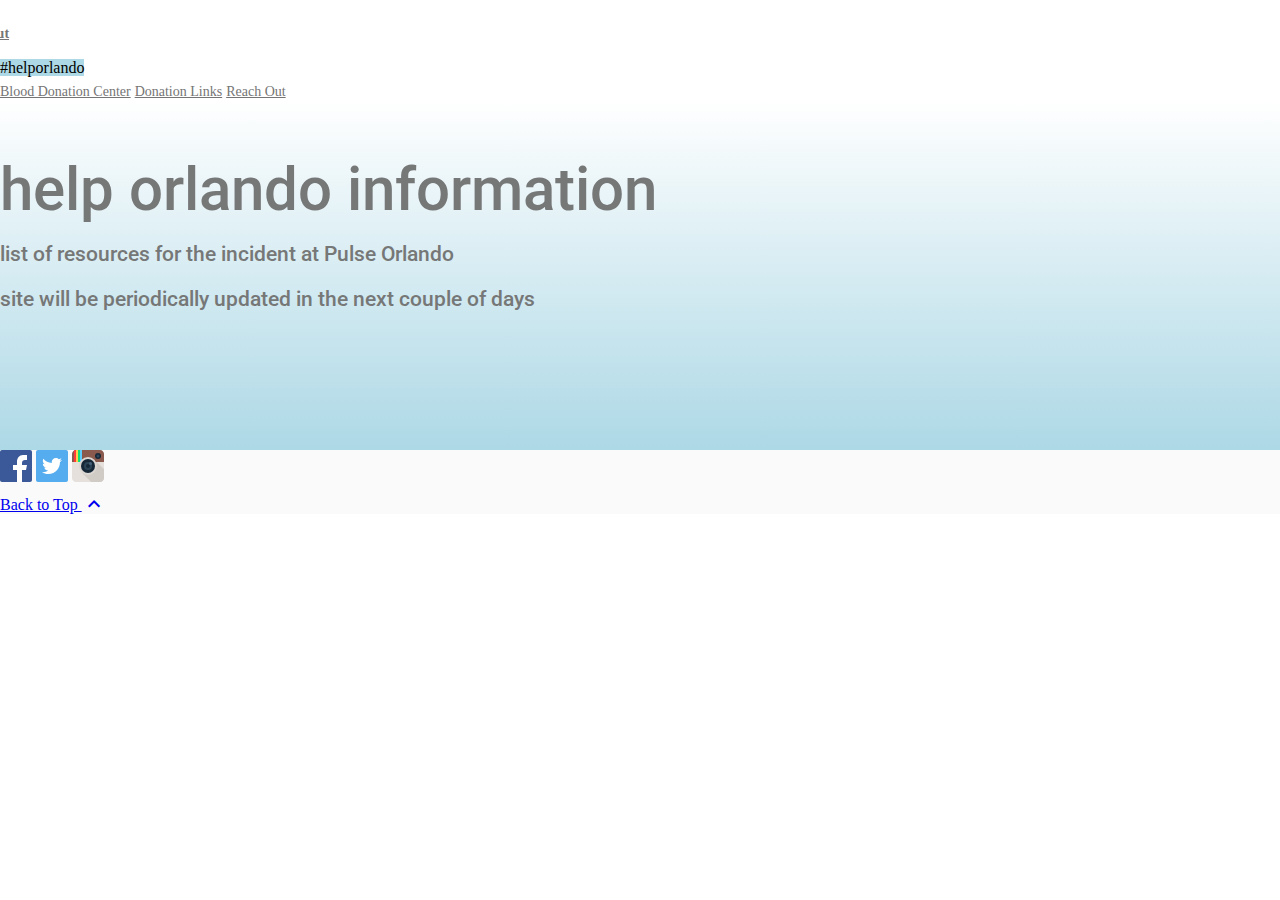
==== index.html @ c3c77c80 "Initial Commit for helporlando.info" ====
<!doctype html>
<!--
  Material Design Lite
  Copyright 2015 Google Inc. All rights reserved.

  Licensed under the Apache License, Version 2.0 (the "License");
  you may not use this file except in compliance with the License.
  You may obtain a copy of the License at

      https://www.apache.org/licenses/LICENSE-2.0

  Unless required by applicable law or agreed to in writing, software
  distributed under the License is distributed on an "AS IS" BASIS,
  WITHOUT WARRANTIES OR CONDITIONS OF ANY KIND, either express or implied.
  See the License for the specific language governing permissions and
  limitations under the License
-->

<html lang="en">
  <head>
    <meta charset="utf-8">
    <meta http-equiv="X-UA-Compatible" content="IE=edge">
    <meta name="description" content="Quick list of resources for anyone who wants to help the victims of the Orlando shooting.">
    <meta name="viewport" content="width=device-width, initial-scale=1.0, minimum-scale=1.0">
    <title>Help Orlando Information</title>

    <!-- Page styles -->
    <link rel="stylesheet" href="https://fonts.googleapis.com/css?family=Roboto:regular,bold,italic,thin,light,bolditalic,black,medium&amp;lang=en">
    <link rel="stylesheet" href="https://fonts.googleapis.com/icon?family=Material+Icons">
    <link rel="stylesheet" href="https://code.getmdl.io/1.1.3/material.min.css">
    <link rel="stylesheet" href="styles.css">
    <style>
    #view-source {
      position: fixed;
      display: block;
      right: 0;
      bottom: 0;
      margin-right: 40px;
      margin-bottom: 40px;
      z-index: 900;
    }
    </style>
  </head>
  <body>
    <div class="mdl-layout mdl-js-layout mdl-layout--fixed-header">

      <div class="android-header mdl-layout__header mdl-layout__header--waterfall">
        <div class="mdl-layout__header-row">
          <!-- Add spacer, to align navigation to the right in desktop -->
          <div class="android-header-spacer mdl-layout-spacer"></div>

          <!-- Navigation -->
          <div class="android-navigation-container">
            <nav class="android-navigation mdl-navigation">
              <a class="mdl-navigation__link mdl-typography--text-uppercase" href="blooddonation.html">Blood Donation Centers</a>
              <a class="mdl-navigation__link mdl-typography--text-uppercase" href="donations.html">Donation Links</a>
              <a class="mdl-navigation__link mdl-typography--text-uppercase" href="reach.html">Reach Out</a>
            </nav>
          </div>
        </div>
      </div>

      <div class="android-drawer mdl-layout__drawer">
        <span class="mdl-layout-title">
          #helporlando
        </span>
        <nav class="mdl-navigation">
          <a class="mdl-navigation__link" href="blooddonation.html">Blood Donation Center</a>
          <a class="mdl-navigation__link" href="donations.html">Donation Links</a>
          <a class="mdl-navigation__link" href="reach.html">Reach Out</a>
        </nav>
      </div>

      <div class="android-content mdl-layout__content">
        <a name="top"></a>
        <div class="android-be-together-section mdl-typography--text-center" style="padding-bottom:50px">
          <div class="logo-font android-slogan">help orlando information</div>
          <div class="logo-font android-sub-slogan">list of resources for the incident at Pulse Orlando</div>
          <div class="logo-font android-sub-slogan">site will be periodically updated in the next couple of days</div>
        </div>


        <footer class="android-footer mdl-mega-footer">
          <div class="mdl-mega-footer--top-section">
            <div class="mdl-mega-footer--left-section">
              <a href='https://www.facebook.com/equalityfl'><img src="images/face.svg"/></a>
              <a href="https://twitter.com/equalityfl"><img src="images/twitter.svg"/></a>
              <a href="https://www.instagram.com/equalityfl/?hl=en"><img src="images/ig.svg"/></a>
            </div>
            <div class="mdl-mega-footer--right-section">
              <a class="mdl-typography--font-light" href="#top">
                Back to Top
                <i class="material-icons">expand_less</i>
              </a>
            </div>
          </div>

          <div class="mdl-mega-footer--bottom-section">

          </div>

        </footer>
      </div>
    </div>
    <script src="https://code.getmdl.io/1.1.3/material.min.js"></script>
  </body>
</html>
---- styles.css ----
/**
 * Copyright 2015 Google Inc. All Rights Reserved.
 *
 * Licensed under the Apache License, Version 2.0 (the "License");
 * you may not use this file except in compliance with the License.
 * You may obtain a copy of the License at
 *
 *      http://www.apache.org/licenses/LICENSE-2.0
 *
 * Unless required by applicable law or agreed to in writing, software
 * distributed under the License is distributed on an "AS IS" BASIS,
 * WITHOUT WARRANTIES OR CONDITIONS OF ANY KIND, either express or implied.
 * See the License for the specific language governing permissions and
 * limitations under the License.
 */

body {
  margin: 0;
}

/* Disable ugly boxes around images in IE10 */
a img{
  border: 0px;
}

::-moz-selection {
  background-color: #6ab344;
  color: #fff;
}

::selection {
  background-color: #6ab344;
  color: #fff;
}

.android-search-box .mdl-textfield__input {
  color: rgba(0, 0, 0, 0.87);
}

.android-header .mdl-menu__container {
  z-index: 50;
  margin: 0 !important;
}


.mdl-textfield--expandable {
  width: auto;
}

.android-fab {
  position: absolute;
  right: 20%;
  bottom: -26px;
  z-index: 3;
  background: #64ffda !important;
  color: black !important;
}

.android-mobile-title {
  display: none !important;
}


.android-logo-image {
  height: 28px;
  width: 140px;
}


.android-header {
  overflow: visible;
  background-color: white;
}

  .android-header .material-icons {
    color: #767777 !important;
  }

  .android-header .mdl-layout__drawer-button {
    background: transparent;
    color: #767777;
  }

  .android-header .mdl-navigation__link {
    color: #757575;
    font-weight: 700;
    font-size: 14px;
  }

  .android-navigation-container {
    /* Simple hack to make the overflow happen to the left instead... */
    direction: rtl;
    -webkit-order: 1;
        -ms-flex-order: 1;
            order: 1;
    width: 500px;
    transition: opacity 0.2s cubic-bezier(0.4, 0, 0.2, 1),
        width 0.2s cubic-bezier(0.4, 0, 0.2, 1);
  }

  .android-navigation {
    /* ... and now make sure the content is actually LTR */
    direction: ltr;
    -webkit-justify-content: flex-end;
        -ms-flex-pack: end;
            justify-content: flex-end;
    width: 800px;
  }

  .android-search-box.is-focused + .android-navigation-container {
    opacity: 0;
    width: 100px;
  }


  .android-navigation .mdl-navigation__link {
    display: inline-block;
    height: 60px;
    line-height: 68px;
    background-color: transparent !important;
    border-bottom: 4px solid transparent;
  }

    .android-navigation .mdl-navigation__link:hover {
      border-bottom: 4px solid #8bc34a;
    }

  .android-search-box {
    -webkit-order: 2;
        -ms-flex-order: 2;
            order: 2;
    margin-left: 16px;
    margin-right: 16px;
  }

  .android-more-button {
    -webkit-order: 3;
        -ms-flex-order: 3;
            order: 3;
  }


.android-drawer {
  border-right: none;
}

  .android-drawer-separator {
    height: 1px;
    background-color: #dcdcdc;
    margin: 8px 0;
  }

  .android-drawer .mdl-navigation__link.mdl-navigation__link {
    font-size: 14px;
    color: #757575;
  }

  .android-drawer span.mdl-navigation__link.mdl-navigation__link {
    color: #8bc34a;
  }

  .android-drawer .mdl-layout-title {
    position: relative;
    background: lightblue;
    height: 160px;
    bottom:5px;
  }

    .android-drawer .android-logo-image {
      position: absolute;
      bottom: 16px;
    }

.android-be-together-section {
  position: relative;
  height: 300px;
  width: auto;

    background: white; /* For browsers that do not support gradients */
    background: -webkit-linear-gradient(white, lightblue); /* For Safari 5.1 to 6.0 */
    background: -o-linear-gradient(white, lightblue); /* For Opera 11.1 to 12.0 */
    background: -moz-linear-gradient(white, lightblue); /* For Firefox 3.6 to 15 */
    background: linear-gradient(white, lightblue); /* Standard syntax */
}

.logo-font {
  font-family: 'Roboto', 'Helvetica', 'Arial', sans-serif;
  line-height: 1;
  color: #767777;
  font-weight: 500;
}

.android-slogan {
  font-size: 60px;
  padding-top: 60px;
}

.android-sub-slogan {
  font-size: 21px;
  padding-top: 24px;
}

.android-create-character {
  font-size: 21px;
  padding-top: 400px;
}

  .android-create-character a {
    text-decoration: none;
    color: #767777;
    font-weight: 300;
  }

.android-screen-section {
  position: relative;
  padding-top: 60px;
  padding-bottom: 80px;
}

.android-screens {
  text-align: right;
  width: 100%;
  white-space: nowrap;
  overflow-x: auto;
}

.android-screen {
  text-align: center;
}

.android-screen .android-link {
  margin-top: 16px;
  display: block;
  z-index: 2;
}

.android-image-link {
  text-decoration: none;
}

.android-wear {
  display: inline-block;
  width: 160px;
  margin-right: 32px;
}

  .android-wear .android-screen-image {
    width: 40%;
    z-index: 1;
  }


.android-phone {
  display: inline-block;
  width: 64px;
  margin-right: 48px;
}

  .android-phone .android-screen-image {
    width: 100%;
    z-index: 1;
  }


.android-tablet {
  display: inline-block;
  width: 110px;
  margin-right: 64px;
}

  .android-tablet .android-screen-image {
    width: 100%;
    z-index: 1;
  }

  .android-tablet .android-link {
    display: block;
    z-index: 2;
  }


.android-tv {
  display: inline-block;
  width: 300px;
  margin-right: 80px;
}

  .android-tv .android-screen-image {
    width: 100%;
    z-index: 1;
  }


.android-auto {
  display: inline-block;
  width: 300px;
  overflow: hidden;
}

  .android-auto .android-screen-image {
    display: block;
    height: 300px;
    z-index: 1;
  }


.android-wear-section {
  position: relative;
  background: url('images/wear.png') center top no-repeat;
  background-size: cover;
  height: 800px;
}

.android-wear-band {
  position: absolute;
  bottom: 0;
  width: 100%;
  text-align: center;
  background-color: #37474f;
}

.android-wear-band-text {
  max-width: 800px;
  margin-left: 25%;
  padding: 24px;
  text-align: left;
  color: white;
}

  .android-wear-band-text p {
    padding-top: 8px;
  }

.android-link {
  text-decoration: none;
  color: lightblue !important;
}

  .android-link:hover {
    color: lightblue !important;
  }

  .android-link .material-icons {
    position: relative;
    top: -1px;
    vertical-align: middle;
  }

.android-alt-link {
  text-decoration: none;
  color: #64ffda !important;
  font-size: 16px;
}

  .android-alt-link:hover {
    color: #00bfa5 !important;
  }

  .android-alt-link .material-icons {
    position: relative;
    top: 6px;
  }

.android-customized-section {
  text-align: center;
}

.android-customized-section-text {
  max-width: 500px;
  margin-left: auto;
  margin-right: auto;
  padding: 80px 16px 0 16px;
}

  .android-customized-section-text p {
    padding-top: 16px;
  }

.android-customized-section-image {
  background: url('images/devices.jpg') center top no-repeat;
  background-size: cover;
  height: 400px;
}

.android-more-section {
  padding: 80px 0;
  max-width: 1044px;
  margin-left: auto;
  margin-right: auto;
}

  .android-more-section .android-section-title {
    margin-left: 12px;
    padding-bottom: 24px;
  }

.android-card-container {
}

  .android-card-container .mdl-card__media {
    overflow: hidden;
    background: transparent;
  }

    .android-card-container .mdl-card__media img {
      width: 100%;
    }

  .android-card-container .mdl-card__title {
    background: transparent;
    height: auto;
  }

  .android-card-container .mdl-card__title-text {
    color: black;
    height: auto;
  }

  .android-card-container .mdl-card__supporting-text {
    height: auto;
    color: black;
    padding-bottom: 56px;
  }

  .android-card-container .mdl-card__actions {
    position: absolute;
    bottom: 0;
  }

  .android-card-container .mdl-card__actions a {
    border-top: none;
    font-size: 16px;
  }

.android-footer {
  background-color: #fafafa;
  position: relative;
}

  .android-footer a:hover {
    color: #8bc34a;
  }

  .android-footer .mdl-mega-footer--top-section::after {
    border-bottom: none;
  }

  .android-footer .mdl-mega-footer--middle-section::after {
    border-bottom: none;
  }

  .android-footer .mdl-mega-footer--bottom-section {
    position: relative;
  }

  .android-footer .mdl-mega-footer--bottom-section a {
    margin-right: 2em;
  }

  .android-footer .mdl-mega-footer--right-section a .material-icons {
    position: relative;
    top: 6px;
  }


.android-link-menu:hover {
  cursor: pointer;
}


/**** Mobile layout ****/
@media (max-width: 900px) {
  .android-navigation-container {
    display: none;
  }

  .android-title {
    display: none !important;
  }

  .android-mobile-title {
    display: block !important;
    position: absolute;
    left: calc(50% - 70px);
    top: 12px;
    transition: opacity 0.2s cubic-bezier(0.4, 0, 0.2, 1);
  }

  /* WebViews in iOS 9 break the "~" operator, and WebViews in OS X 10.10 break
     consecutive "+" operators in some cases. Therefore, we need to use both
     here to cover all the bases. */
  .android.android-search-box.is-focused ~ .android-mobile-title,
  .android-search-box.is-focused + .android-navigation-container + .android-mobile-title {
    opacity: 0;
  }

  .android-more-button {
    display: none;
  }

  .android-search-box.is-focused {
    width: calc(100% - 48px);
  }

  .android-search-box .mdl-textfield__expandable-holder {
    width: 100%;
  }

  .android-be-together-section {
    height: 250px;
  }

  .android-slogan {
    font-size: 60px;
    margin: 0 16px;
    padding-top: 24px;
  }

  .android-sub-slogan {
    font-size: 24px;
    margin: 0 16px;
    padding-top: 8px;
  }

  .android-create-character {
    padding-top: 200px;
    font-size: 16px;
  }

  .android-create-character img {
    height: 12px;
  }

  .android-fab {
    display: none;
  }

  .android-wear-band-text {
    margin-left: 0;
    padding: 16px;
  }

  .android-footer .mdl-mega-footer--bottom-section {
    display: none;
  }
}

.demo-list-icon {
  width: 300px;
}

.donations {
  text-align: center;
  font-family: "Roboto","Helvetica","Arial",sans-serif;
  font-size: 16px;
  font-weight: 400;
  letter-spacing: .04em;
  line-height: 1;
  padding-left:5%;
  padding-bottom:3%;
}

.mdl-mega-footer--social-btn-fb {
  background-image: url('images/face.svg')
}
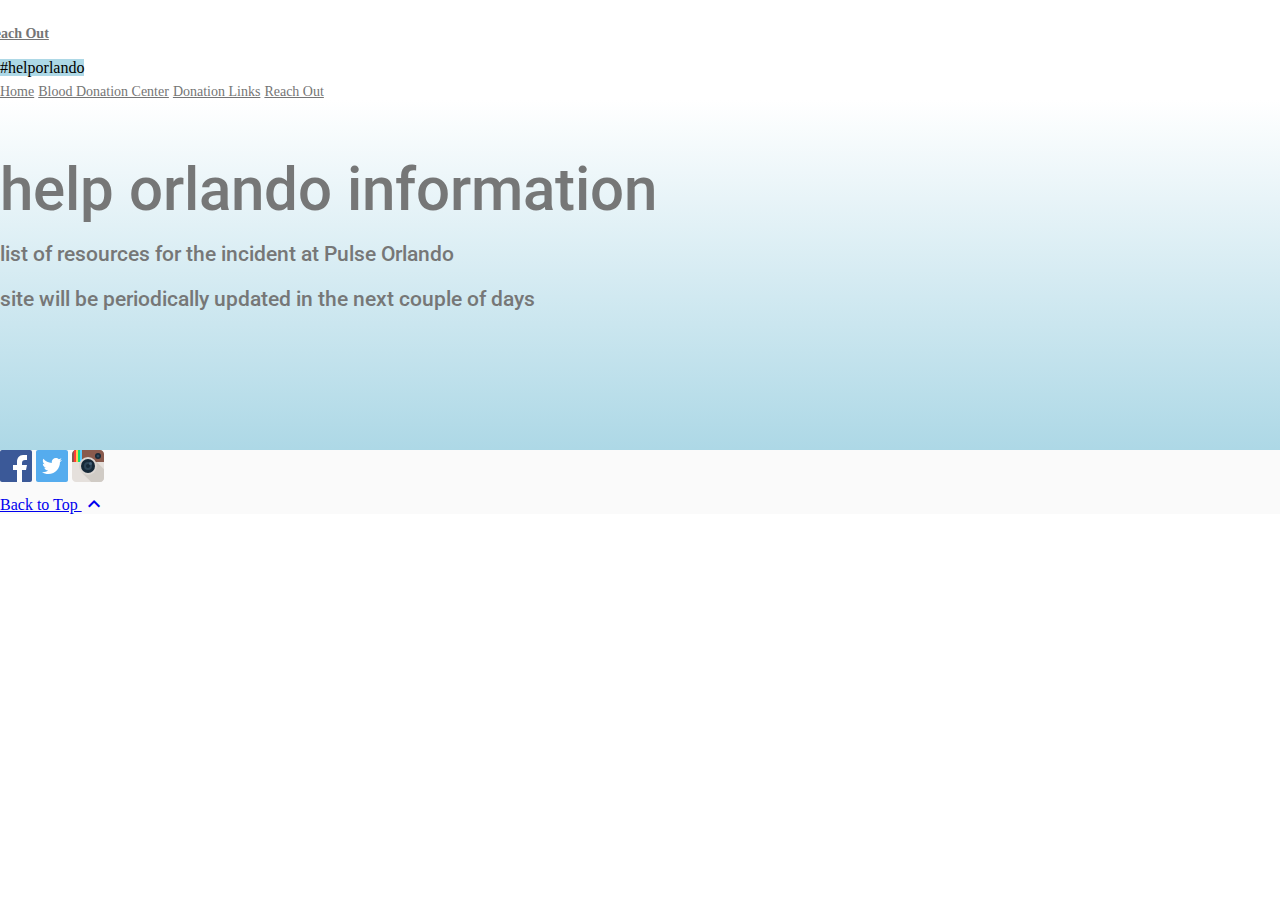
==== commit bf070744: "More updates to the site." ====
--- a/index.html
+++ b/index.html
@@ -52,6 +52,7 @@
           <!-- Navigation -->
           <div class="android-navigation-container">
             <nav class="android-navigation mdl-navigation">
+              <a class="mdl-navigation__link mdl-typography--text-uppercase" href="index.html">Home</a>
               <a class="mdl-navigation__link mdl-typography--text-uppercase" href="blooddonation.html">Blood Donation Centers</a>
               <a class="mdl-navigation__link mdl-typography--text-uppercase" href="donations.html">Donation Links</a>
               <a class="mdl-navigation__link mdl-typography--text-uppercase" href="reach.html">Reach Out</a>
@@ -65,6 +66,7 @@
           #helporlando
         </span>
         <nav class="mdl-navigation">
+          <a class="mdl-navigation__link" href="index.html">Home</a>
           <a class="mdl-navigation__link" href="blooddonation.html">Blood Donation Center</a>
           <a class="mdl-navigation__link" href="donations.html">Donation Links</a>
           <a class="mdl-navigation__link" href="reach.html">Reach Out</a>
@@ -77,6 +79,9 @@
           <div class="logo-font android-slogan">help orlando information</div>
           <div class="logo-font android-sub-slogan">list of resources for the incident at Pulse Orlando</div>
           <div class="logo-font android-sub-slogan">site will be periodically updated in the next couple of days</div>
+        </div>
+
+        <div class="content">
         </div>
 
 
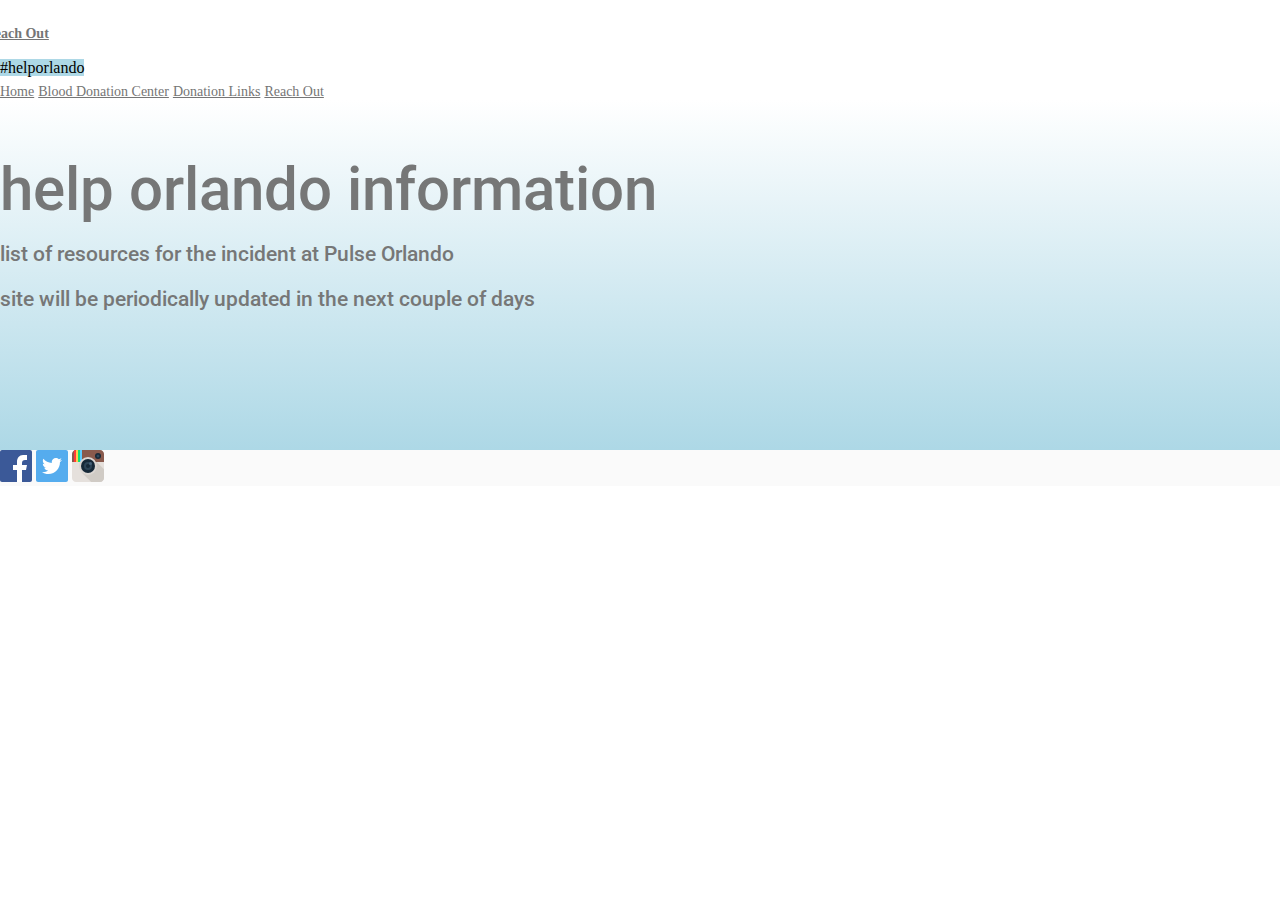
==== commit bfae763e: "Added a favicon and made minor updates." ====
--- a/index.html
+++ b/index.html
@@ -29,6 +29,7 @@
     <link rel="stylesheet" href="https://fonts.googleapis.com/icon?family=Material+Icons">
     <link rel="stylesheet" href="https://code.getmdl.io/1.1.3/material.min.css">
     <link rel="stylesheet" href="styles.css">
+    <link rel="shortcut icon" type="image/png" href="images/favicon.png"/>
     <style>
     #view-source {
       position: fixed;
@@ -52,10 +53,10 @@
           <!-- Navigation -->
           <div class="android-navigation-container">
             <nav class="android-navigation mdl-navigation">
-              <a class="mdl-navigation__link mdl-typography--text-uppercase" href="index.html">Home</a>
-              <a class="mdl-navigation__link mdl-typography--text-uppercase" href="blooddonation.html">Blood Donation Centers</a>
-              <a class="mdl-navigation__link mdl-typography--text-uppercase" href="donations.html">Donation Links</a>
-              <a class="mdl-navigation__link mdl-typography--text-uppercase" href="reach.html">Reach Out</a>
+              <a class="mdl-navigation__link mdl-typography--text-uppercase" href="index">Home</a>
+              <a class="mdl-navigation__link mdl-typography--text-uppercase" href="blooddonation">Blood Donation Centers</a>
+              <a class="mdl-navigation__link mdl-typography--text-uppercase" href="donations">Donation Links</a>
+              <a class="mdl-navigation__link mdl-typography--text-uppercase" href="reach">Reach Out</a>
             </nav>
           </div>
         </div>
@@ -66,10 +67,10 @@
           #helporlando
         </span>
         <nav class="mdl-navigation">
-          <a class="mdl-navigation__link" href="index.html">Home</a>
-          <a class="mdl-navigation__link" href="blooddonation.html">Blood Donation Center</a>
-          <a class="mdl-navigation__link" href="donations.html">Donation Links</a>
-          <a class="mdl-navigation__link" href="reach.html">Reach Out</a>
+          <a class="mdl-navigation__link" href="index">Home</a>
+          <a class="mdl-navigation__link" href="blooddonation">Blood Donation Center</a>
+          <a class="mdl-navigation__link" href="donations">Donation Links</a>
+          <a class="mdl-navigation__link" href="reach">Reach Out</a>
         </nav>
       </div>
 
@@ -82,21 +83,16 @@
         </div>
 
         <div class="content">
+
         </div>
 
 
         <footer class="android-footer mdl-mega-footer">
           <div class="mdl-mega-footer--top-section">
             <div class="mdl-mega-footer--left-section">
-              <a href='https://www.facebook.com/equalityfl'><img src="images/face.svg"/></a>
-              <a href="https://twitter.com/equalityfl"><img src="images/twitter.svg"/></a>
+              <a href="https://www.facebook.com/equalityfl"><img src="images/face.svg"/></a>
+              <a href="https://twitter.com/home?status=Find%20out%20how%20to%20help%20the%20victims%20of%20the%20Orlando%20Shooting%20http://helporlando.info" target="_blank"><img src="images/twitter.svg"/></a>
               <a href="https://www.instagram.com/equalityfl/?hl=en"><img src="images/ig.svg"/></a>
-            </div>
-            <div class="mdl-mega-footer--right-section">
-              <a class="mdl-typography--font-light" href="#top">
-                Back to Top
-                <i class="material-icons">expand_less</i>
-              </a>
             </div>
           </div>
 
